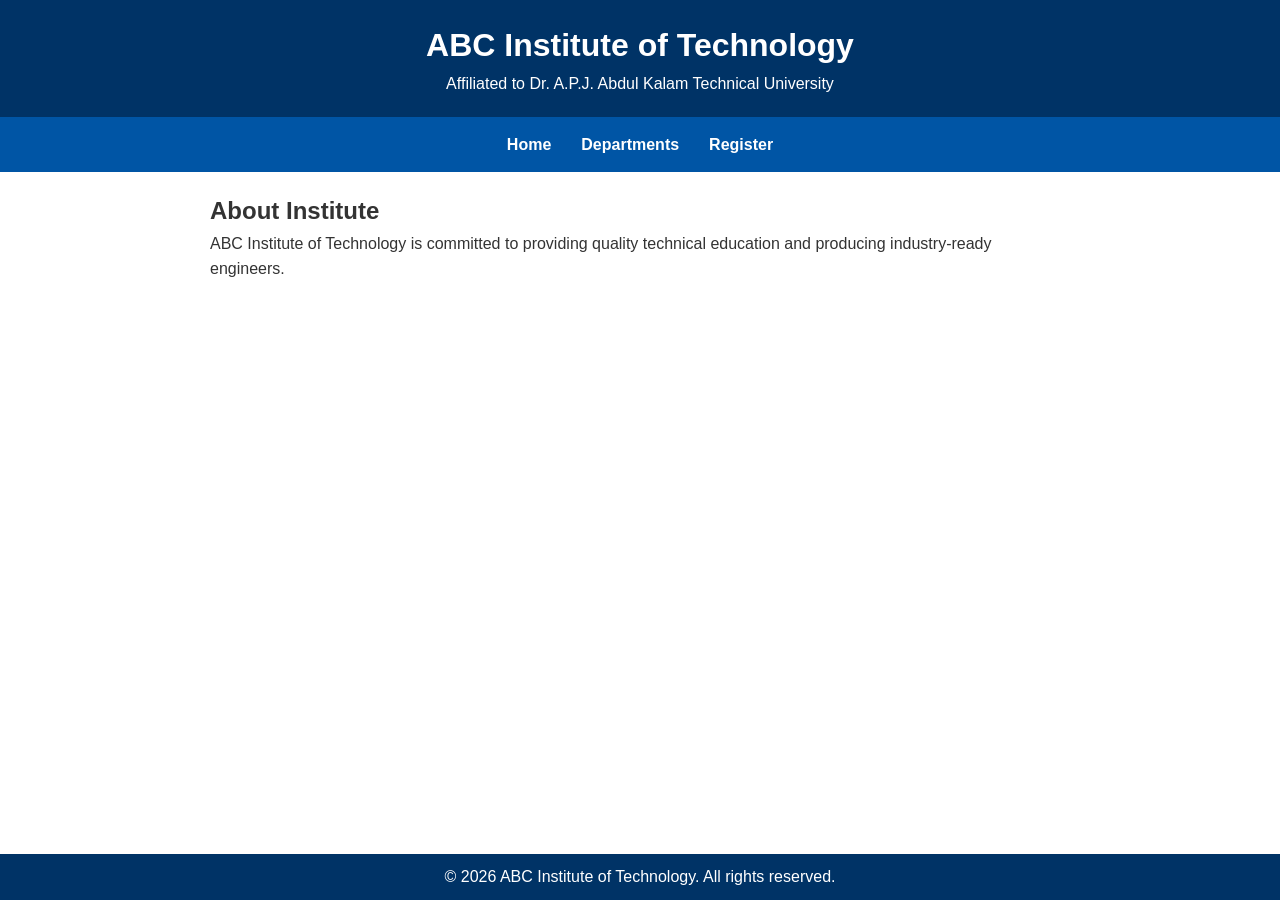
==== 01-frontend-html-css-js/index.html @ 8b092282 "Add Module 1: institute website with HTML, CSS, JS includes" ====
<!DOCTYPE html>
<html lang="en">
<head>
    <meta charset="UTF-8">
    <meta name="viewport" content="width=device-width, initial-scale=1.0">
    <title>ABC Institute of Technology</title>
    <link rel="stylesheet" href="css/style.css">
</head>

<body>
<div id="loading-spinner">Loading...</div>
    <div id="header-placeholder"></div>

    <div class="content">
        <h2>About Institute</h2>
        <p>ABC Institute of Technology is committed to providing quality technical
        education and producing industry-ready engineers.</p>
    </div>

    <div id="footer-placeholder"></div>

    <script src="js/include.js"></script>
</body>
</html>
---- 01-frontend-html-css-js/css/style.css ----
/* ===== Reset & Base Styles ===== */
* {
    margin: 0;
    padding: 0;
    box-sizing: border-box;
}

/* ===== Utility ===== */
.hidden {
    display: none;
}

html, body {
    height: 100%;
    margin: 0;
}

/* Poora page hide mat karo, sirf ek loading spinner dikhao */
body {
    visibility: visible; /* pehle wala 'hidden' hata do */
}

#loading-spinner {
    position: fixed;
    top: 0; left: 0; right: 0; bottom: 0;
    background: white;
    display: flex;
    align-items: center;
    justify-content: center;
    font-size: 18px;
    color: #003366;
    z-index: 999;
}

#loading-spinner.hide {
    display: none;
}



body {
    font-family: Arial, sans-serif;
    line-height: 1.6;
    color: #333;
    display: flex;
    flex-direction: column;
    min-height: 100vh;
}

.content {
    flex: 1;
}

/* ===== Header ===== */
header {
    background-color: #003366;
    color: white;
    padding: 20px;
    text-align: center;
}

/* ===== Navigation ===== */
nav {
    background-color: #0055a5;
    padding: 10px;
    text-align: center;
    display: flex;
    flex-wrap: wrap;
    justify-content: center;
    gap: 10px;
}

nav a {
    color: white;
    text-decoration: none;
    font-weight: bold;
    padding: 5px 10px;
}

nav a:hover {
    text-decoration: underline;
}

/* ===== Main Content ===== */
.content {
    padding: 20px;
    max-width: 900px;
    margin: 0 auto;
}

/* ===== Footer ===== */
footer {
    background-color: #003366;
    color: white;
    text-align: center;
    padding: 10px;
    margin-top: 20px;
}

/* ===== Responsive Design (Exp 3 core concept) ===== */
@media (max-width: 600px) {
    nav a {
        font-size: 14px;
        padding: 5px 8px;
    }

    header h1 {
        font-size: 22px;
    }
}


/* ===== Table Styles ===== */
table {
    width: 100%;
    border-collapse: collapse;
    margin-top: 15px;
}

th, td {
    border: 1px solid #ccc;
    padding: 8px;
    text-align: left;
}

th {
    background-color: #e6e6e6;
}
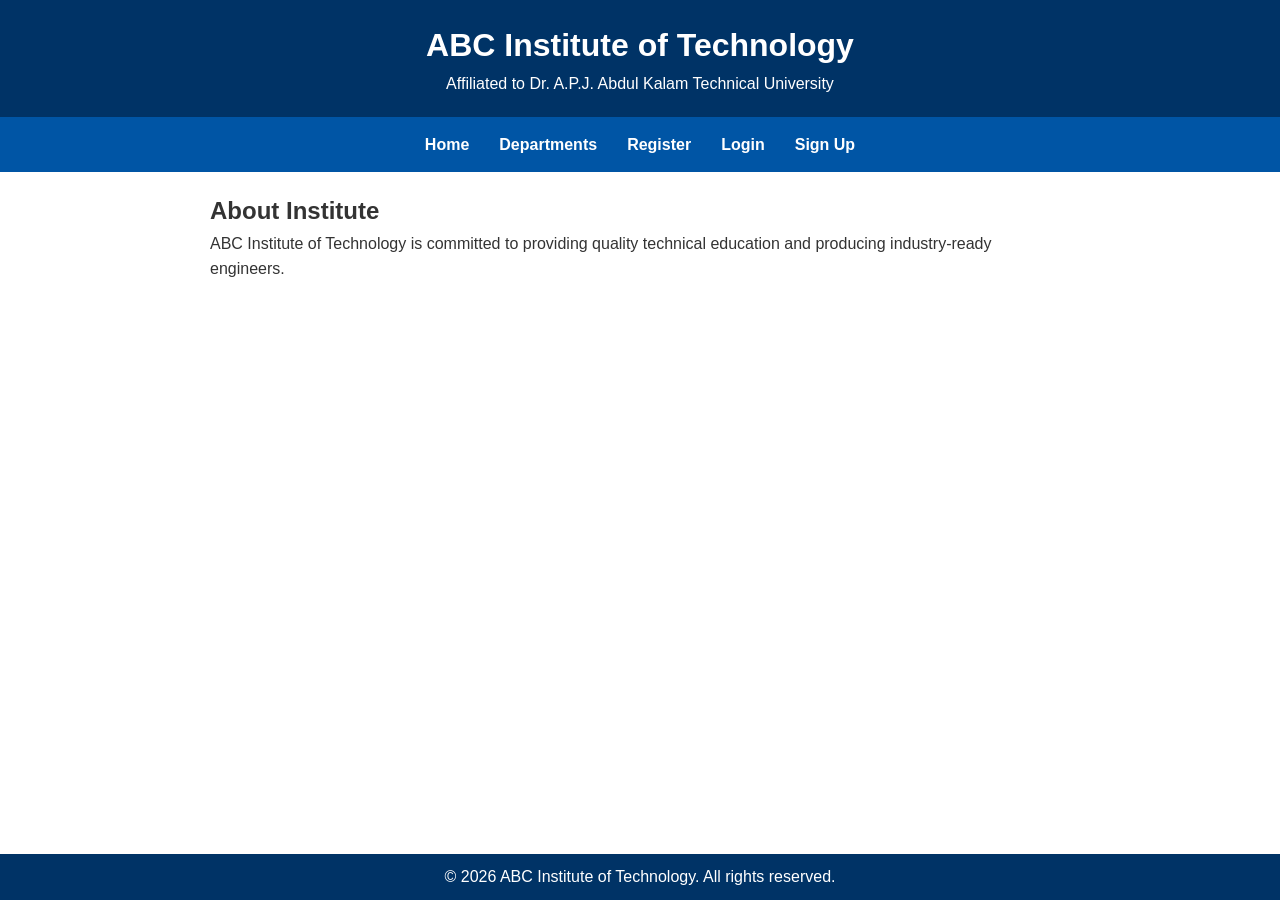
==== commit fc651d71: "Add dynamic navbar showing login state, fix async header injection and CSS specificity bugs" ====
--- a/01-frontend-html-css-js/index.html
+++ b/01-frontend-html-css-js/index.html
@@ -20,5 +20,6 @@
     <div id="footer-placeholder"></div>
 
     <script src="js/include.js"></script>
+    <script src="js/navbar.js"></script>
 </body>
 </html>
--- a/01-frontend-html-css-js/css/style.css
+++ b/01-frontend-html-css-js/css/style.css
@@ -7,9 +7,8 @@
 
 /* ===== Utility ===== */
 .hidden {
-    display: none;
-}
-
+    display: none !important;
+}
 html, body {
     height: 100%;
     margin: 0;
@@ -81,6 +80,13 @@
     text-decoration: underline;
 }
 
+/* ===== Nav Auth Section ===== */
+#nav-guest,
+#nav-user {
+    display: inline-flex;
+    gap: 10px;
+}
+
 /* ===== Main Content ===== */
 .content {
     padding: 20px;
@@ -115,14 +121,114 @@
     width: 100%;
     border-collapse: collapse;
     margin-top: 15px;
+    background-color: #ffffff;
+    border-radius: 8px;
+    overflow: hidden;
+    box-shadow: 0 2px 8px rgba(0, 0, 0, 0.1);
 }
 
 th, td {
-    border: 1px solid #ccc;
-    padding: 8px;
+    padding: 12px 15px;
     text-align: left;
+    border-bottom: 1px solid #e0e0e0;
 }
 
 th {
-    background-color: #e6e6e6;
+    background-color: #003366;
+    color: white;
+    font-weight: bold;
+    text-transform: uppercase;
+    font-size: 13px;
+    letter-spacing: 0.5px;
+}
+
+tr:nth-child(even) {
+    background-color: #f4f8fc;
+}
+
+tr:hover {
+    background-color: #eaf2fb;
+}
+
+/* ===== Registration Form Card ===== */
+.form-card {
+    max-width: 450px;
+    margin: 20px auto;
+    padding: 25px 30px;
+    background-color: #eaf2fb;
+    border: 1px solid #cfe0f0;
+    border-radius: 10px;
+    box-shadow: 0 4px 12px rgba(0, 0, 0, 0.12);
+}
+
+.form-group {
+    margin-bottom: 14px;
+}
+
+.form-card label {
+    display: block;
+    margin-bottom: 5px;
+    font-weight: bold;
+    color: #003366;
+    font-size: 14px;
+}
+
+.form-card input[type="text"],
+.form-card input[type="email"],
+.form-card input[type="tel"],
+.form-card input[type="password"],
+.form-card select {
+    width: 100%;
+    padding: 9px;
+    border: 1px solid #b8c9db;
+    border-radius: 6px;
+    font-size: 14px;
+    background-color: #ffffff;
+}
+
+.form-card input:focus,
+.form-card select:focus {
+    outline: none;
+    border-color: #0055a5;
+    box-shadow: 0 0 4px rgba(0, 85, 165, 0.4);
+}
+
+.form-card button[type="submit"] {
+    width: 100%;
+    padding: 12px;
+    margin-top: 6px;
+    background-color: #003366;
+    color: white;
+    border: none;
+    border-radius: 6px;
+    font-size: 16px;
+    font-weight: bold;
+    cursor: pointer;
+    transition: background-color 0.2s;
+}
+
+.form-card button[type="submit"]:hover {
+    background-color: #0055a5;
+}
+
+
+/* ===== Form Messages ===== */
+.form-message {
+    font-size: 13px;
+    margin-bottom: 10px;
+    min-height: 16px;
+}
+
+.form-message.error {
+    color: #cc0000;
+}
+
+.form-message.success {
+    color: #007a33;
+}
+
+.form-footer-link {
+    text-align: center;
+    margin-top: 12px;
+    font-size: 14px;
 }
